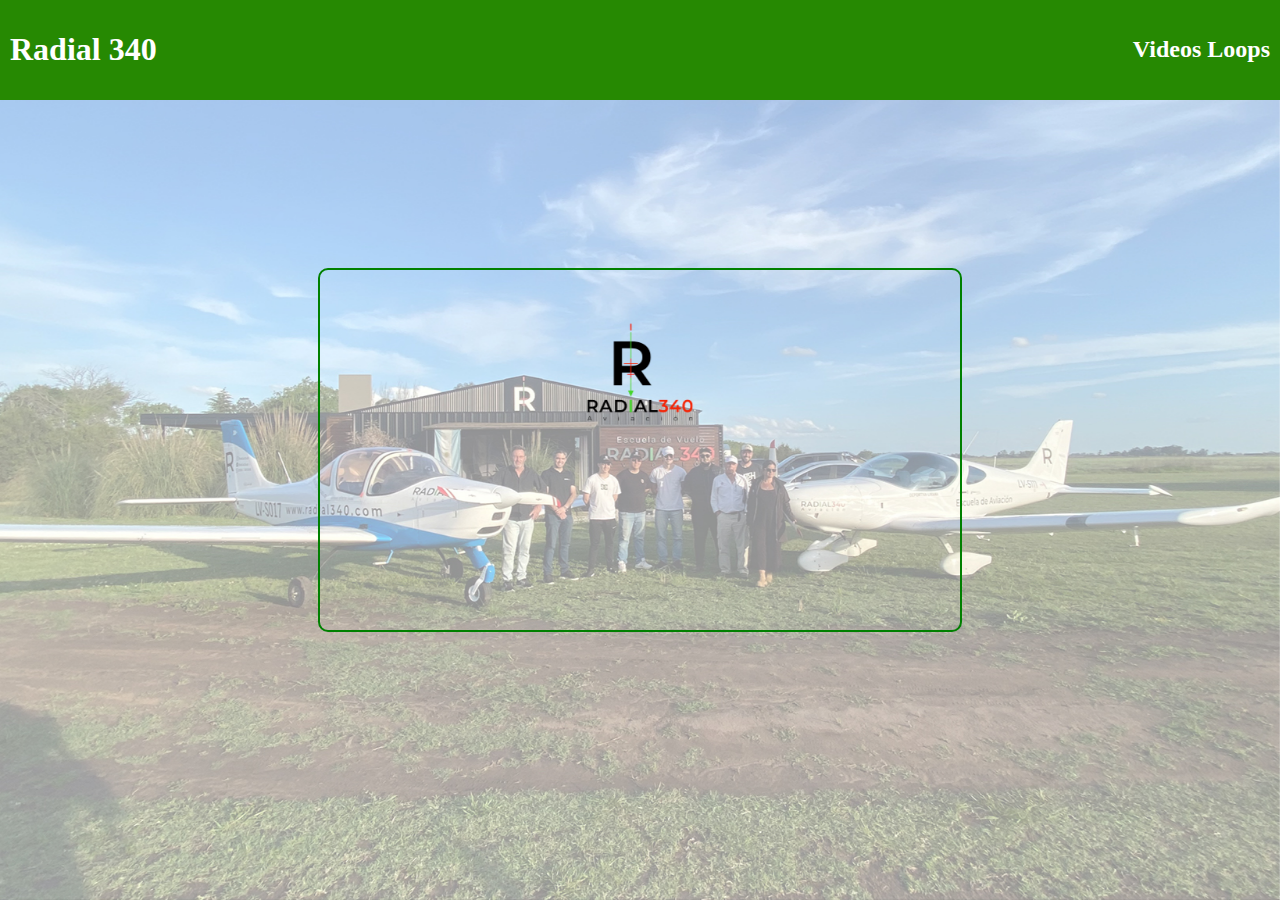
==== index.html @ 0015aa54 "10-01" ====
<!DOCTYPE html>
<html lang="es">

<head>
    <meta charset="UTF-8">
    <meta name="viewport" content="width=device-width, initial-scale=1.0">
    <title>RADIAL 340</title>
    <link rel="stylesheet" href="styles.css">
    <script src="https://www.youtube.com/iframe_api"></script>
</head>

<body>
    <header>
        <h1>Radial 340</h1>
        <nav>
            <ul>
                <h2>Videos Loops</h2>
            </ul>
        </nav>
    </header>

    <div class="video-container">
        <div id="youtube-player"></div>
    </div>

    <div class="background-container">
        <div class="background-image">
            <img src="BANNER YOUTUBE.jpg" alt="Foto de fondo">
        </div>
    </div>

    <script src="script.js"></script>
</body>

</html>
---- styles.css ----
body {
    margin: 0;
    overflow: hidden;
}

header {
    background-color: #268902;
    color: #ffffff;
    border-radius: 0;
    display: flex;
    justify-content: space-between;
    align-items: center;
    padding: 10px;
}

nav ul {
    list-style: none;
    margin: 0;
    padding: 0;
    display: flex;
}

nav li {
    margin: 0 10px;
}

nav a {
    color: #fff;
    text-decoration: none;
}

.video-container {
    position: absolute;
        top: 50%;
        left: 50%;
        transform: translate(-50%, -50%);
        width: 50vw;
        height: 28.13vw;
        /* 16:9 aspect ratio */
        max-width: 100%;
    max-height: 56.25vh;
        /* Limita la altura para mantener la proporción */
        overflow: hidden;
        border-radius: 10px;
        border: 2px solid green;
        animation: border-color 1s infinite;
    }
    
    .video-container video {
        position: absolute;
        top: 0;
        left: 0;
        width: 100%;
        height: 100%;
        object-fit: cover;
        border-radius: 10px;
    }
    
    .background-container {
        position: fixed;
        top: 50%;
        left: 50%;
        transform: translate(-50%, -50%);
        width: 100%;
        height: 100%;
        z-index: -2;
}

.background-image {
    position: absolute;
    top: 0;
    left: 0;
    width: 100%;
    height: 100%;
    opacity: 1;
        /* Ajusta la opacidad según tus preferencias */
    }
    
    .background-image img {
        width: 100%;
        height: 100%;
        object-fit: cover;
}
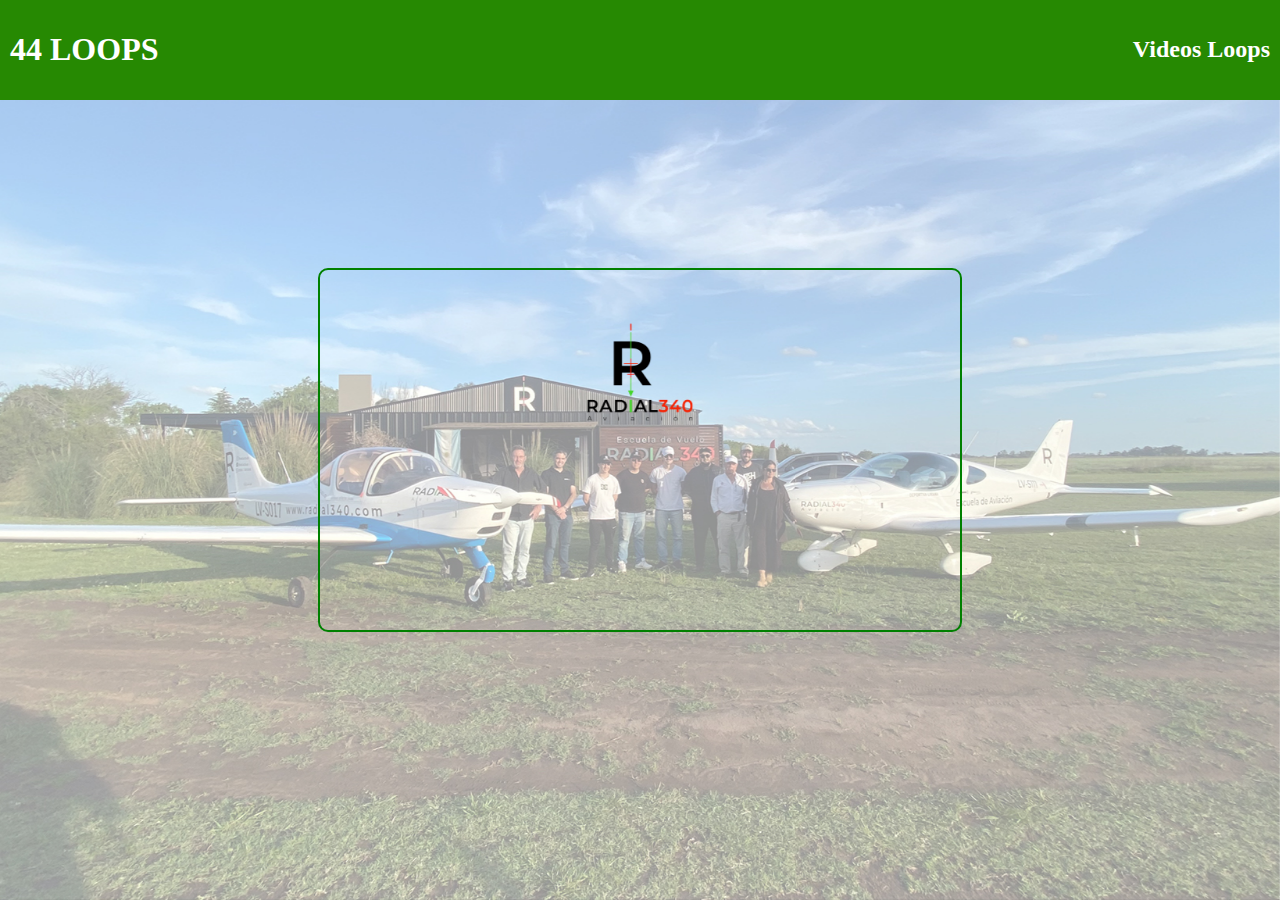
==== commit 9cd49d68: "2025 12 MAR" ====
--- a/index.html
+++ b/index.html
@@ -4,14 +4,14 @@
 <head>
     <meta charset="UTF-8">
     <meta name="viewport" content="width=device-width, initial-scale=1.0">
-    <title>RADIAL 340</title>
+    <title>44 LOOP</title>
     <link rel="stylesheet" href="styles.css">
     <script src="https://www.youtube.com/iframe_api"></script>
 </head>
 
 <body>
     <header>
-        <h1>Radial 340</h1>
+        <h1>44 LOOPS</h1>
         <nav>
             <ul>
                 <h2>Videos Loops</h2>
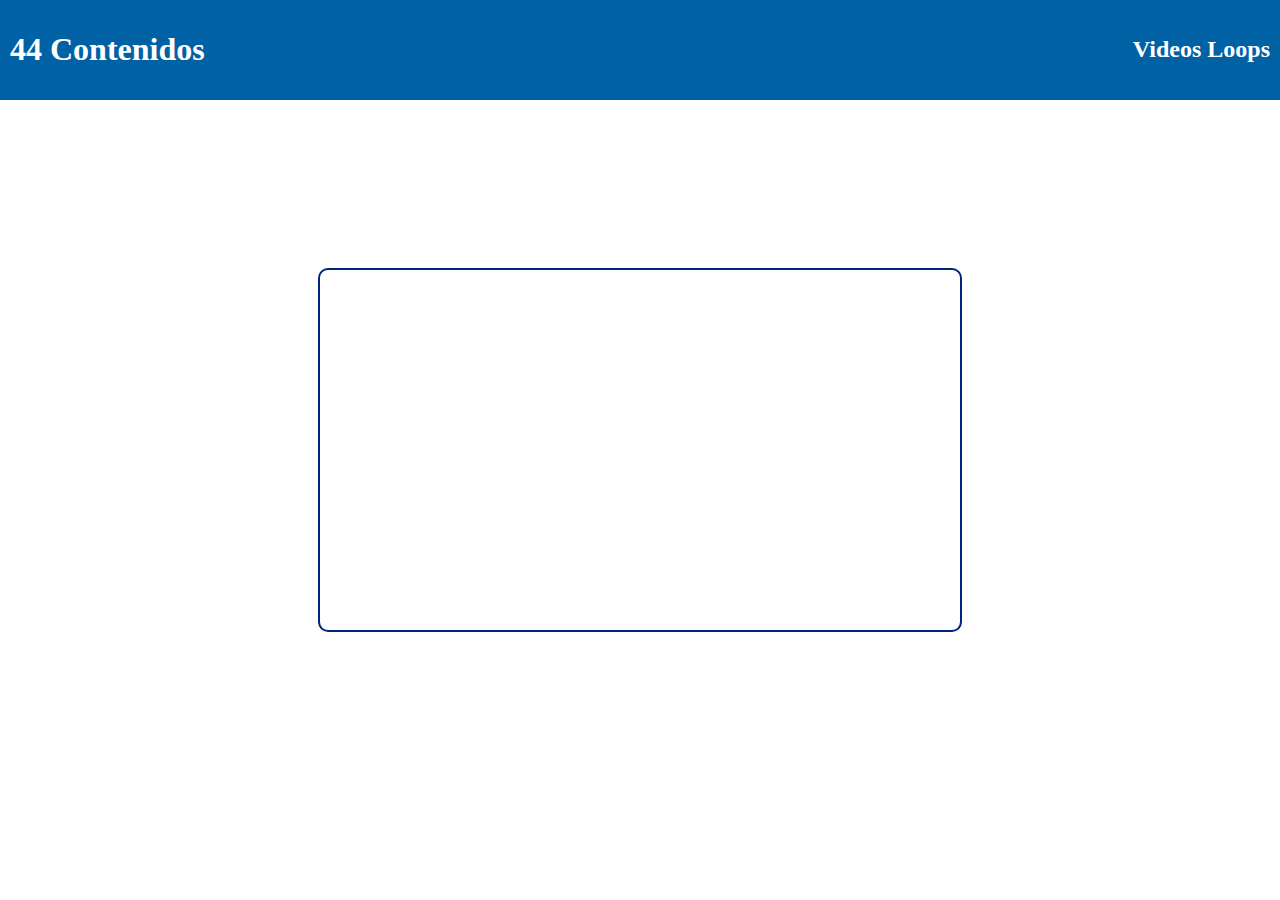
==== commit e4840a52: "Lunes 17" ====
--- a/index.html
+++ b/index.html
@@ -4,14 +4,14 @@
 <head>
     <meta charset="UTF-8">
     <meta name="viewport" content="width=device-width, initial-scale=1.0">
-    <title>44 LOOP</title>
+    <title>44 Contenidos</title>
     <link rel="stylesheet" href="styles.css">
     <script src="https://www.youtube.com/iframe_api"></script>
 </head>
 
 <body>
     <header>
-        <h1>44 LOOPS</h1>
+        <h1>44 Contenidos</h1>
         <nav>
             <ul>
                 <h2>Videos Loops</h2>
@@ -25,7 +25,7 @@
 
     <div class="background-container">
         <div class="background-image">
-            <img src="BANNER YOUTUBE.jpg" alt="Foto de fondo">
+            <img src="BANNER YOUTUBE.mp4" alt="Video de fondo">
         </div>
     </div>
 
--- a/styles.css
+++ b/styles.css
@@ -4,7 +4,7 @@
 }
 
 header {
-    background-color: #268902;
+    background-color: #0061a5;
     color: #ffffff;
     border-radius: 0;
     display: flex;
@@ -42,7 +42,7 @@
         /* Limita la altura para mantener la proporción */
         overflow: hidden;
         border-radius: 10px;
-        border: 2px solid green;
+        border: 2px solid #002480;
         animation: border-color 1s infinite;
     }
     
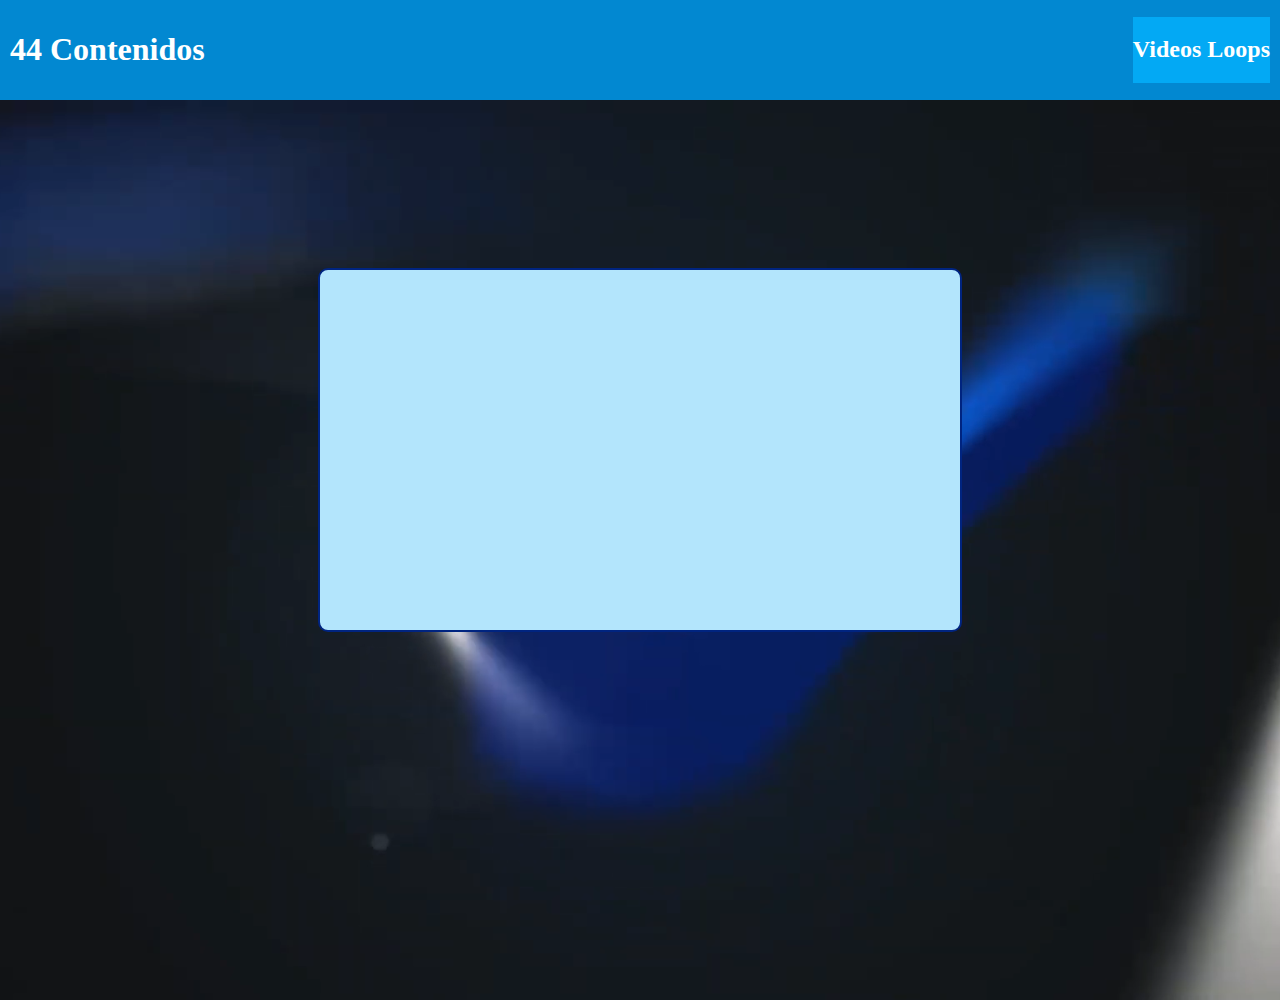
==== commit 739a0702: "Lunes 17" ====
--- a/index.html
+++ b/index.html
@@ -25,7 +25,10 @@
 
     <div class="background-container">
         <div class="background-image">
-            <img src="BANNER YOUTUBE.mp4" alt="Video de fondo">
+            <video autoplay muted loop>
+                <source src="BANNER YOUTUBE.mp4" type="video/mp4">
+                Tu navegador no soporta el elemento de video.
+            </video>
         </div>
     </div>
 
--- a/styles.css
+++ b/styles.css
@@ -1,11 +1,17 @@
 body {
     margin: 0;
     overflow: hidden;
+    background-color: #e0f7fa;
+        /* Fondo azul claro */
+        color: #01579b;
+        /* Texto azul oscuro */
 }
 
 header {
-    background-color: #0061a5;
-    color: #ffffff;
+    background-color: #0288d1;
+        /* Fondo del header azul */
+        color: white;
+        /* Texto blanco */
     border-radius: 0;
     display: flex;
     justify-content: space-between;
@@ -18,6 +24,10 @@
     margin: 0;
     padding: 0;
     display: flex;
+    background-color: #03a9f4;
+        /* Fondo del nav azul */
+        color: white;
+        /* Texto blanco */
 }
 
 nav li {
@@ -31,7 +41,7 @@
 
 .video-container {
     position: absolute;
-        top: 50%;
+    top: 50%;
         left: 50%;
         transform: translate(-50%, -50%);
         width: 50vw;
@@ -39,31 +49,30 @@
         /* 16:9 aspect ratio */
         max-width: 100%;
     max-height: 56.25vh;
-        /* Limita la altura para mantener la proporción */
+    /* Limita la altura para mantener la proporción */
         overflow: hidden;
         border-radius: 10px;
         border: 2px solid #002480;
         animation: border-color 1s infinite;
-    }
-    
-    .video-container video {
-        position: absolute;
-        top: 0;
-        left: 0;
+    background-color: #b3e5fc;
+        /* Fondo del contenedor de video azul claro */
+}
+
+.video-container video {
+    position: absolute;
+    top: 0;
+    left: 0;
+    width: 100%;
+    height: 100%;
+    object-fit: cover;
+    border-radius: 10px;
+}
+
+.background-container {
+    position: relative;
         width: 100%;
-        height: 100%;
-        object-fit: cover;
-        border-radius: 10px;
-    }
-    
-    .background-container {
-        position: fixed;
-        top: 50%;
-        left: 50%;
-        transform: translate(-50%, -50%);
-        width: 100%;
-        height: 100%;
-        z-index: -2;
+    height: 100vh;
+        overflow: hidden;
 }
 
 .background-image {
@@ -73,11 +82,17 @@
     width: 100%;
     height: 100%;
     opacity: 1;
-        /* Ajusta la opacidad según tus preferencias */
-    }
-    
-    .background-image img {
-        width: 100%;
-        height: 100%;
-        object-fit: cover;
+    /* Ajusta la opacidad según tus preferencias */
+    z-index: -1;
+}
+
+.background-image img {
+    width: 100%;
+    height: 100%;
+    object-fit: cover;
+}
+.background-container .background-image video {
+    width: 100%;
+    height: 100%;
+    object-fit: cover;
 }